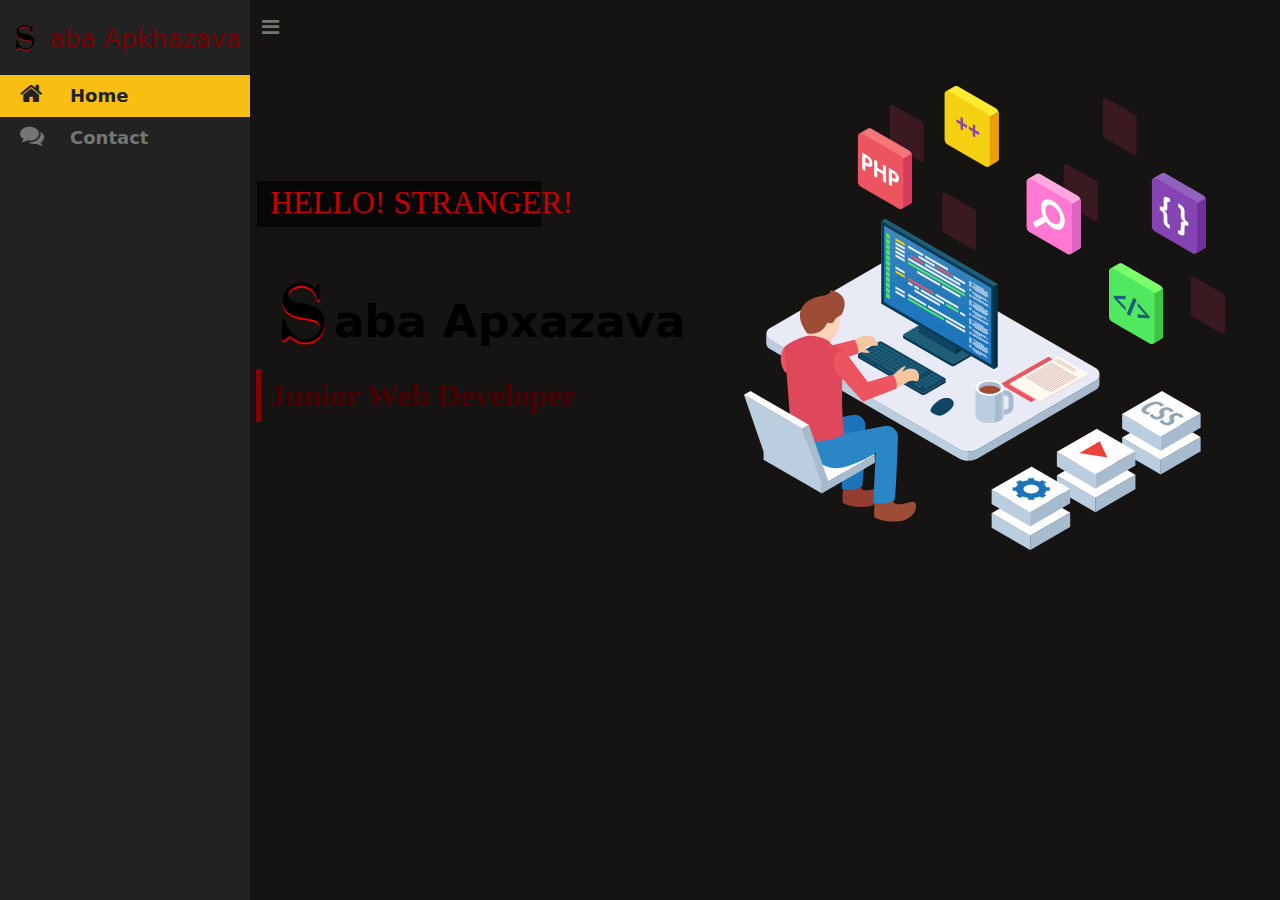
==== index.html @ 37bb62ac "." ====
<!DOCTYPE html>
<html lang="en">
<head>
    <meta charset="UTF-8">
    <meta http-equiv="X-UA-Compatible" content="IE=edge">
    <meta name="viewport" content="width=device-width, initial-scale=1.0">
    <title>Saba Apkhazava</title>
    <link rel="icon" type="image/x-icon" href="/images/sinital.png">
    <link rel="stylesheet" href="./css/style.css">
    <link rel="stylesheet" href="https://cdnjs.cloudflare.com/ajax/libs/font-awesome/4.7.0/css/font-awesome.min.css">
    <link rel="stylesheet" href="https://cdn.jsdelivr.net/npm/bootstrap@5.2.0-beta1/dist/css/bootstrap.min.css">
    <script src="https://cdn.jsdelivr.net/npm/bootstrap@5.2.0-beta1/dist/js/bootstrap.bundle.min.js" integrity="sha384-pprn3073KE6tl6bjs2QrFaJGz5/SUsLqktiwsUTF55Jfv3qYSDhgCecCxMW52nD2" crossorigin="anonymous"></script>
</head>
<body>
    <div id="wrapper">
        <aside id="sidebar-wrapper">
            <div class="sidebar-brand">
                <img src="./images/sinital.png" alt="" class="header-logo-img">
                <span class="header-logo-text">aba Apkhazava</span>
            </div>
            <ul class="sidebar-nav">
                <li class="active">
                    <a href="#"><i class="fa fa-home"></i>Home</a>
                </li>
                <li>
                    <a href="./contact.html"><i class="fa fa-comments"></i>Contact</a>
                </li>
            </ul>
        </aside>
      
        <div id="navbar-wrapper">
            <nav class="navbar navbar-inverse">
                <div class="container-fluid">
                    <div class="navbar-header">
                        <a href="#" class="navbar-brand" id="sidebar-toggle"><i class="fa fa-bars"></i></a>
                    </div>
                </div>
            </nav>
        </div>
    </div>
    <div class="welcome">
        <div class="welcome-background"></div>
        <p class="welcome-text">HELLO! STRANGER!</p>
        <img src="./images/sinital.png" alt="S" class="welcome-logo-img">
        <span class="welcome-logo-text">aba Apxazava</span>
        <div class="welcome-box"></div>
        <span class="welcome-dev-text">Junior Web Developer</span>
        <img src="./images/OSM-dev-top-updated-img.png" alt="" class="welcome-img">
    </div>
    <script src="./js/script.js"></script>
</body>
</html>
---- css/style.css ----
body, html {
    background-color: #161313;
}

a{
    transition: 0.2s, color 0.2s;
}
a:hover,
a:focus {
    text-decoration: none;
}

#wrapper {
    padding-left: 0;
    transition: all 0.5s ease;
    position: relative;
}

#sidebar-wrapper {
    z-index: 1000;
    position: fixed;
    left: 250px;
    width: 0;
    height: 100%;
    margin-left: -250px;
    overflow-y: auto;
    overflow-x: hidden;
    background: #222;
    transition: all 0.5s ease;
}

#wrapper.toggled #sidebar-wrapper {
    width: 250px;
}

.sidebar-brand {
    position: absolute;
    top: 0;
    width: 250px;
    text-align: center;
    padding: 20px 0;
}
.sidebar-brand h2 {
    margin: 0;
    font-weight: 600;
    font-size: 24px;
    color: #222;
}

.sidebar-nav {
    position: absolute;
    top: 75px;
    width: 250px;
    margin: 0;
    padding: 0;
    list-style: none;
}
.sidebar-nav > li {
    text-indent: 10px;
    line-height: 42px;
}
.sidebar-nav > li a {
    display: block;
    text-decoration: none;
    color: #757575;
    font-weight: 600;
    font-size: 18px;
}
.sidebar-nav > li > a:hover,
.sidebar-nav > li.active > a {
    text-decoration: none;
    color: #222;
    background: #F8BE12;
}
.sidebar-nav > li > a i.fa {
    font-size: 24px;
    width: 60px;
}

#navbar-wrapper {
    width: 100%;
    position: absolute;
    z-index: 2;
}
#wrapper.toggled #navbar-wrapper {
    position: absolute;
    margin-right: -250px;
    width: 100%;
}
#navbar-wrapper .navbar {
    border-width: 0 0 0 0;
    background-color: #161313;
    font-size: 24px;
    margin-bottom: 0;
    border-radius: 0;
}
#navbar-wrapper .navbar a {
    color: #757575;
}
#navbar-wrapper .navbar a:hover {
    color: #F8BE12;
}

#content-wrapper {
    width: 50%;
    position: absolute;
    padding: 15px;
    top: 100px;
}
#wrapper.toggled #content-wrapper {
    position: absolute;
    margin-right: -250px;
}

@media (min-width: 992px) {
    #wrapper {
        padding-left: 250px;
    }
    
    #wrapper.toggled {
        padding-left: 60px;
    }

    #sidebar-wrapper {
        width: 250px;
    }
    
    #wrapper.toggled #sidebar-wrapper {
        width: 60px;
    }
    
    #wrapper.toggled #navbar-wrapper {
        position: absolute;
        margin-right: -190px;
    }
    
    #wrapper.toggled #content-wrapper {
        position: absolute;
        margin-right: -190px;
    }

    #navbar-wrapper {
        
    }

    #wrapper.toggled {
        padding-left: 60px;
    }

    #content-wrapper {
        position: relative;
        top: 0;
    }

    #wrapper.toggled #navbar-wrapper,
    #wrapper.toggled #content-wrapper {
        position: relative;
        margin-right: 60px;
    }
}
  
@media (min-width: 768px) and (max-width: 991px) {
    #wrapper {
        padding-left: 60px;
    }

    #sidebar-wrapper {
        width: 60px;
    }
    
    #wrapper.toggled #navbar-wrapper {
        position: absolute;
        margin-right: -250px;
    }
    
    #wrapper.toggled #content-wrapper {
        position: absolute;
        margin-right: -250px;
    }

    #navbar-wrapper {
        position: relative;
    }

    #wrapper.toggled {
        padding-left: 250px;
    }

    #content-wrapper {
        position: relative;
        top: 0;
    }

    #wrapper.toggled #navbar-wrapper,
    #wrapper.toggled #content-wrapper {
        position: relative;
        margin-right: 250px;
    }
}
  
@media (max-width: 767px) {
    #wrapper {
        padding-left: 0;
    }

    #sidebar-wrapper {
        width: 0;
    }

    #wrapper.toggled #sidebar-wrapper {
        width: 250px;
    }
    #wrapper.toggled #navbar-wrapper {
        position: absolute;
        margin-right: -250px;
    }

    #wrapper.toggled #content-wrapper {
    position: absolute;
    margin-right: -250px;
    }

    #navbar-wrapper {
        position: relative;
    }

    #wrapper.toggled {
        padding-left: 250px;
    }

    #content-wrapper {
        position: relative;
        top: 0;
    }

    #wrapper.toggled #navbar-wrapper,
    #wrapper.toggled #content-wrapper {
        position: relative;
        margin-right: 250px;
    }
}

.header-logo-img{
    position: absolute;
    margin-left: -2px;
    height: 35px;
}
.header-logo-text{
    position:relative;
    padding-top: 10px;
    padding-left: 40px;
    font-size:25px;
    color: rgb(122, 0, 0);
}
.welcome-background{
    position: absolute;
    width: 284px;
    height: 46px;
    left: 257px;
    top: 181px;
    background: #070707;
}
.welcome-text{
    position: absolute;
    left: 270px;
    top: 183px;
    font-family: 'Inter';
    font-style: normal;
    font-weight: 500;
    font-size: 32px;
    line-height: 39px;
    color: #c70000;
}
.welcome-logo-text{
    position: absolute;
    color: #000000;
    font-size: 45px;
    font-weight: 600;
    top: 288px;
    left: 334px;
}
.welcome-logo-img{
    height: 85px;
    position: absolute;
    top: 270px;
    left: 260px;
}
.welcome-box{
    position: absolute;
    width: 5px;
    height: 53px;
    left: 256px;
    top: 369px;
    background: #860000;
}
.welcome-dev-text{
    position: absolute;
    width: 346px;
    height: 39px;
    left: 269px;
    top: 376px;
    font-family: 'Inter';
    font-style: normal;
    font-weight: 700;
    font-size: 32px;
    line-height: 39px;
    color: #470000;
}
.welcome-img{
    position: absolute;
    padding-left: 740px;
    margin-top: 86px;
}
@media (min-width: 613px) and (max-width: 991px){
    .welcome-background{
        position: absolute;
        width: 284px;
        height: 46px;
        left: 147px;
        top: 181px;
    }
    .welcome-text{
        position: absolute;
        left: 168px;
        top: 183px;
        font-family: 'Inter';
        font-style: normal;
        font-weight: 500;
        font-size: 32px;
        line-height: 39px;
        color: #c70000;
    }
    .welcome-logo-text{
        position: absolute;
        color: #000000;
        font-size: 45px;
        font-weight: 600;
        top: 288px;
        left: 202px;
    }
    .welcome-logo-img{
        height: 85px;
        position: absolute;
        top: 270px;
        left: 126px;
    }
    .welcome-box{
        position: absolute;
        width: 5px;
        height: 53px;
        left: 148px;
        top: 369px;
        background: #860000;
    }
    .welcome-dev-text{
        position: absolute;
        width: 346px;
        height: 39px;
        left: 159px;
        top: 376px;
        font-family: 'Inter';
        font-style: normal;
        font-weight: 700;
        font-size: 32px;
        line-height: 39px;
        color: #470000;
    }
    .welcome-img{
        position: absolute;
        height:350px;
        padding-left: 507px;
        padding-top: 83px;
    }
}
@media (max-width: 613px){
    .welcome-background {
        position: absolute;
        width: 232px;
        height: 33px;
        left: 50px;
        top: 188px;
    }
    .welcome-text {
        position: absolute;
        left: 71px;
        top: 183px;
        font-family: 'Inter';
        font-style: normal;
        font-weight: 500;
        font-size: 25px;
        line-height: 39px;
        color: #c70000;
    }
    .welcome-logo-img {
        height: 66px;
        position: absolute;
        top: 275px;
        left: 51px;
    }
    .welcome-logo-text {
        position: absolute;
        color: #000000;
        font-size: 30px;
        font-weight: 600;
        top: 296px;
        left: 105px;
    }
    .welcome-box {
        position: absolute;
        width: 5px;
        height: 53px;
        left: 51px;
        top: 369px;
        background: #860000;
    }
    .welcome-dev-text {
        position: absolute;
        width: 346px;
        height: 39px;
        left: 62px;
        top: 376px;
        font-family: 'Inter';
        font-style: normal;
        font-weight: 700;
        font-size: 25px;
        line-height: 39px;
        color: #470000;
    }
    .welcome-img {
        position: absolute;
        height: 247px;
        padding-left: 52px;
        margin-top: 384px;
    }
}
/*
.welcome-background{
    position: absolute;
    width: 284px;
    height: 46px;
    left: 56px;
    top: 174px;

    background: #070707;
}
.welcome-text{
    position: absolute;
    left: 71px;
    top: 183px;
    
    font-family: 'Inter';
    font-style: normal;
    font-weight: 500;
    font-size: 32px;
    line-height: 39px;
    
    color: #c70000;
}
.welcome-logo-text{
    position: absolute;
    color: #000000;
    font-size: 45px;
    font-weight: 600;
    top: 288px;
    left: 68px;
}
.welcome-logo-img{
    height: 85px;
    position: absolute;
    top: 270px;
}
.welcome-box{
    position: absolute;
    width: 5px;
    height: 53px;
    left: 37px;
    top: 369px;
    background: #860000;
}
.welcome-dev-text{
    position: absolute;
    width: 346px;
    height: 39px;
    left: 45px;
    top: 376px;
    font-family: 'Inter';
    font-style: normal;
    font-weight: 700;
    font-size: 32px;
    line-height: 39px;
    color: #470000;
}
.aboutme-text1{
    position: absolute;
    width: 523px;
    height: 128px;
    left: 622px;
    top: 631px;
    font-family: 'Inter';
    font-style: normal;
    font-weight: 700;
    font-size: 40px;
    line-height: 48px;
    color: #470000;
}
.aboutme-image{
    position: absolute;
    width: 351px;
    height: 467px;
    left: 94px;
    top: 706px;
}
.aboutme-image-box2{
    position: absolute;
    width: 351px;
    height: 467px;
    left: 75px;
    top: 724px;

    background: #800000;
}
.aboutme-image-box1{
    position: absolute;
    width: 338px;
    height: 450px;
    left: 81px;
    top: 733px;

    background: #161313;
}
.aboutme-text2{
    position: absolute;
    width: 899px;
    height: 144px;
    left: 453px;
    top: 695px;
    font-family: 'Inter';
    font-style: normal;
    font-weight: 700;
    font-size: 40px;
    line-height: 48px;
    color: #EC4B4B;
}
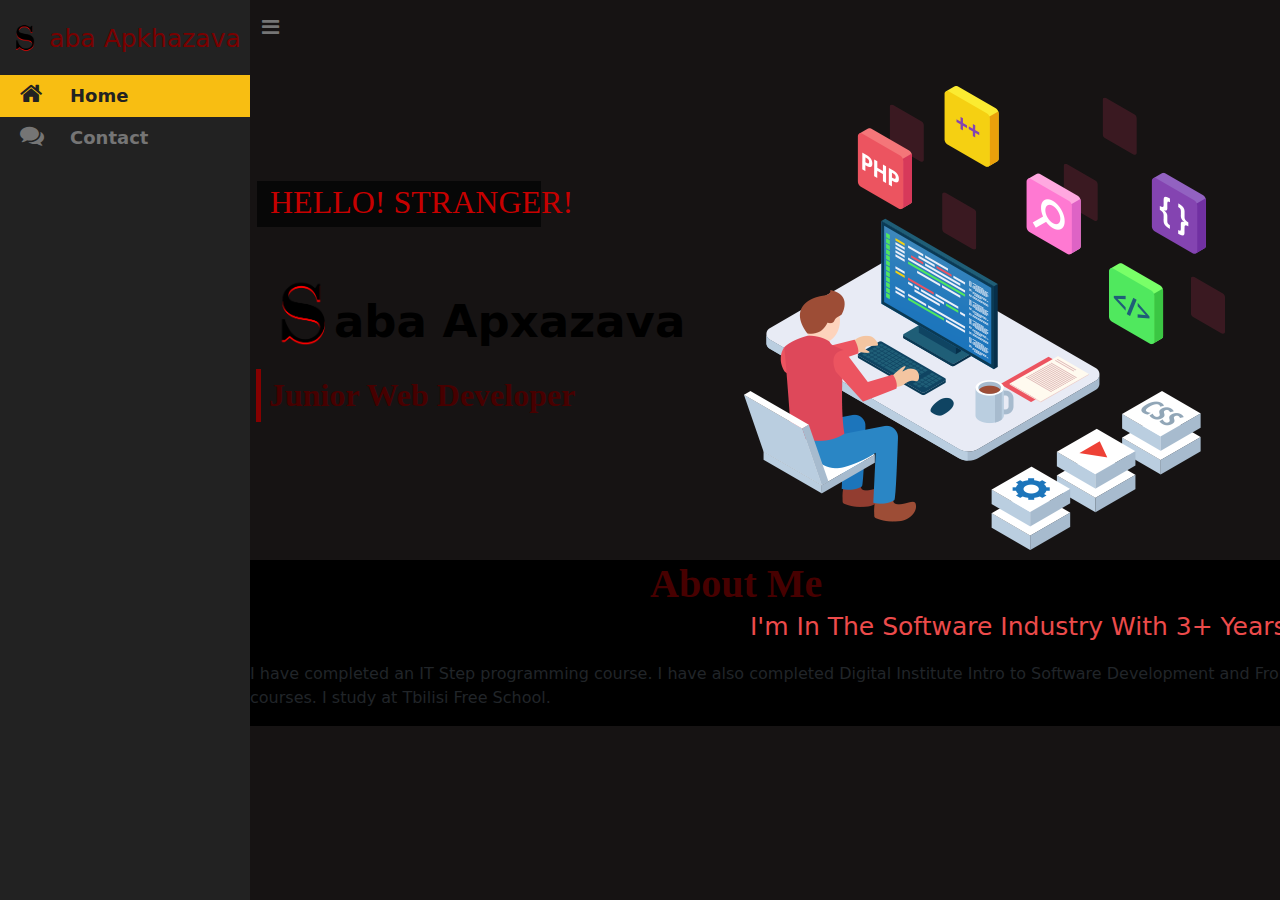
==== commit 076888dc: "." ====
--- a/index.html
+++ b/index.html
@@ -47,6 +47,11 @@
         <span class="welcome-dev-text">Junior Web Developer</span>
         <img src="./images/OSM-dev-top-updated-img.png" alt="" class="welcome-img">
     </div>
+    <div class="aboutme">
+        <span class="aboutme-title">About Me</span>
+        <p class="aboutme-text">I'm In The Software Industry With 3+ Years Of Experience.</p>
+        <p class="aboutme-text1">I have completed an IT Step programming course. I have also completed Digital Institute Intro to Software Development and Frontend Web Development courses. I study at Tbilisi Free School.</p>
+    </div>
     <script src="./js/script.js"></script>
 </body>
 </html>--- a/css/style.css
+++ b/css/style.css
@@ -139,10 +139,6 @@
         margin-right: -190px;
     }
 
-    #navbar-wrapper {
-        
-    }
-
     #wrapper.toggled {
         padding-left: 60px;
     }
@@ -433,6 +429,282 @@
         margin-top: 384px;
     }
 }
+.aboutme{
+    position: absolute;
+    background-color: black;
+    width: 100%;
+    height: auto;
+    margin-top: 560px;
+    margin-left: 250px;
+}
+.aboutme-title{
+    text-align: center;
+    font-family: 'Inter';
+    font-style: normal;
+    font-weight: 700;
+    font-size: 40px;
+    line-height: 48px;
+    color: #470000;
+    padding-left: 400px;
+}
+.aboutme-text{
+    padding-left: 500px;
+    font-size: 25px;
+    font-weight: 500;
+    color: #EC4B4B;
+}
+.aboutme-text1{
+    
+}
+
+  
+#contact {
+    width: 100%;
+    height: 100%;
+    background-color: #000;
+}
+
+.section-header {
+    text-align: center;
+    margin: 0 auto;
+    padding: 67px 0;
+    font: 300 60px 'Oswald', sans-serif;
+    color: #fff;
+    text-transform: uppercase;
+    letter-spacing: 6px;
+}
+
+.contact-wrapper {
+    display: flex;
+    flex-direction: row;
+    justify-content: space-between;
+    margin: 0 auto;
+    padding: 20px;
+    position: relative;
+    max-width: 840px;
+}
+
+
+.form-horizontal {
+    max-width: 400px;
+    font-family: 'Lato';
+    font-weight: 400;
+}
+
+.form-control, 
+textarea {
+    max-width: 400px;
+    background-color: #000;
+    color: #fff;
+    letter-spacing: 1px;
+}
+
+.send-button {
+    margin-top: 15px;
+    height: 34px;
+    width: 400px;
+    overflow: hidden;
+    transition: all .2s ease-in-out;
+}
+
+.alt-send-button {
+    width: 400px;
+    height: 34px;
+    transition: all .2s ease-in-out;
+}
+
+.send-text {
+    display: block;
+    margin-top: 10px;
+    font: 700 12px 'Lato', sans-serif;
+    letter-spacing: 2px;
+}
+
+.alt-send-button:hover {
+    transform: translate3d(0px, -29px, 0px);
+}
+
+
+.direct-contact-container {
+    max-width: 400px;
+}
+
+
+.contact-list {
+    list-style-type: none;
+    margin-left: -30px;
+    padding-right: 20px;
+}
+
+.list-item {
+    line-height: 4;
+    color: #aaa;
+}
+
+.contact-text {
+    font: 300 18px 'Lato', sans-serif;
+    letter-spacing: 1.9px;
+    color: #bbb;
+}
+
+.place {
+    margin-left: 62px;
+}
+
+.phone {
+    margin-left: 56px;
+}
+
+.gmail {
+    margin-left: 53px;
+}
+
+.contact-text a {
+    color: #bbb;
+    text-decoration: none;
+    transition-duration: 0.2s;
+}
+
+.contact-text a:hover {
+    color: #fff;
+    text-decoration: none;
+}
+
+
+.social-media-list {
+    position: relative;
+    font-size: 22px;
+    text-align: center;
+    width: 100%;
+    margin: 0 auto;
+    padding: 0;
+}
+
+.social-media-list li a {
+    color: #fff;
+}
+
+.social-media-list li {
+    position: relative; 
+    display: inline-block;
+    height: 60px;
+    width: 60px;
+    margin: 10px 3px;
+    line-height: 60px;
+    border-radius: 50%;
+    color: #fff;
+    background-color: rgb(27,27,27);
+    cursor: pointer; 
+    transition: all .2s ease-in-out;
+}
+
+.social-media-list li:after {
+    content: '';
+    position: absolute;
+    top: 0;
+    left: 0;
+    width: 60px;
+    height: 60px;
+    line-height: 60px;
+    border-radius: 50%;
+    opacity: 0;
+    box-shadow: 0 0 0 1px #fff;
+    transition: all .2s ease-in-out;
+}
+
+.social-media-list li:hover {
+    background-color: #fff; 
+}
+
+.social-media-list li:hover:after {
+    opacity: 1;  
+    transform: scale(1.12);
+    transition-timing-function: cubic-bezier(0.37,0.74,0.15,1.65);
+}
+
+.social-media-list li:hover a {
+    color: #000;
+}
+
+.copyright {
+    font: 200 14px 'Oswald', sans-serif;
+    color: #555;
+    letter-spacing: 1px;
+    text-align: center;
+}
+
+hr {
+    border-color: rgba(255,255,255,.6);
+}
+
+@media screen and (max-width: 850px) {
+    .contact-wrapper {
+        display: flex;
+        flex-direction: column;
+    }
+    .direct-contact-container, .form-horizontal {
+        margin: 0 auto;
+    }  
+    
+    .direct-contact-container {
+        margin-top: 60px;
+        max-width: 300px;
+    }    
+    .social-media-list li {
+        height: 60px;
+        width: 60px;
+        line-height: 60px;
+    }
+    .social-media-list li:after {
+        width: 60px;
+        height: 60px;
+        line-height: 60px;
+    }
+}
+
+@media screen and (max-width: 569px) {
+
+    .direct-contact-container, .form-wrapper {
+        float: none;
+        margin: 0 auto;
+    }  
+    .form-control, textarea {
+    
+        margin: 0 auto;
+    }
+
+    
+    .name, .email, textarea {
+        width: 280px;
+    } 
+    
+    .direct-contact-container {
+        margin-top: 60px;
+        max-width: 280px;
+    }  
+    .social-media-list {
+        left: 0;
+    }
+    .social-media-list li {
+        height: 55px;
+        width: 55px;
+        line-height: 55px;
+        font-size: 2rem;
+    }
+    .social-media-list li:after {
+        width: 55px;
+        height: 55px;
+        line-height: 55px;
+    }
+    
+}
+
+@media screen and (max-width: 410px) {
+    .send-button {
+        width: 99%;
+    }
+}
+
 /*
 .welcome-background{
     position: absolute;
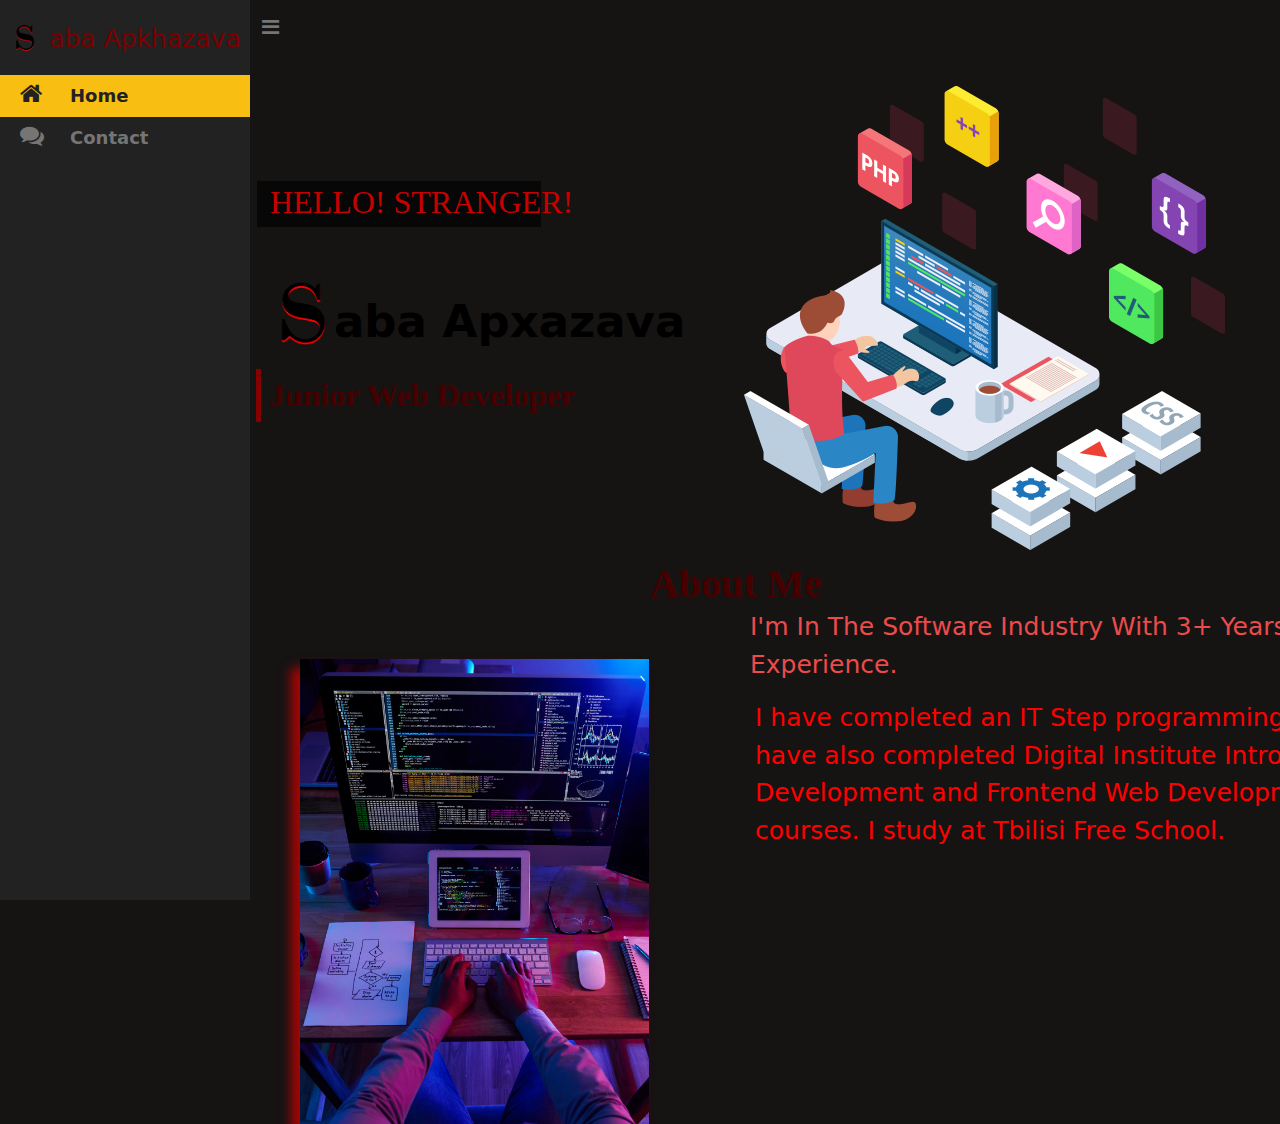
==== commit ee262de9: "." ====
--- a/index.html
+++ b/index.html
@@ -51,7 +51,10 @@
         <span class="aboutme-title">About Me</span>
         <p class="aboutme-text">I'm In The Software Industry With 3+ Years Of Experience.</p>
         <p class="aboutme-text1">I have completed an IT Step programming course. I have also completed Digital Institute Intro to Software Development and Frontend Web Development courses. I study at Tbilisi Free School.</p>
+        <img src="./images/banner-2.jpg" alt="" class="aboutme-img">
     </div>
+    <br>
+    <br>
     <script src="./js/script.js"></script>
 </body>
 </html>--- a/css/style.css
+++ b/css/style.css
@@ -1,5 +1,6 @@
 body, html {
     background-color: #161313;
+    overflow-x: hidden;
 }
 
 a{
@@ -150,7 +151,7 @@
 
     #wrapper.toggled #navbar-wrapper,
     #wrapper.toggled #content-wrapper {
-        position: relative;
+        
         margin-right: 60px;
     }
 }
@@ -431,8 +432,7 @@
 }
 .aboutme{
     position: absolute;
-    background-color: black;
-    width: 100%;
+    width: auto;
     height: auto;
     margin-top: 560px;
     margin-left: 250px;
@@ -454,7 +454,16 @@
     color: #EC4B4B;
 }
 .aboutme-text1{
-    
+    font-size: 25px;
+    padding-left: 505px;
+    width: 1193px;
+    color: red;
+}
+.aboutme-img{
+    height: 465px;
+    margin-top: -206px;
+    margin-left: 50px;
+    box-shadow: -9px 9px 10px 0px rgb(207 0 0 / 76%);
 }
 
   
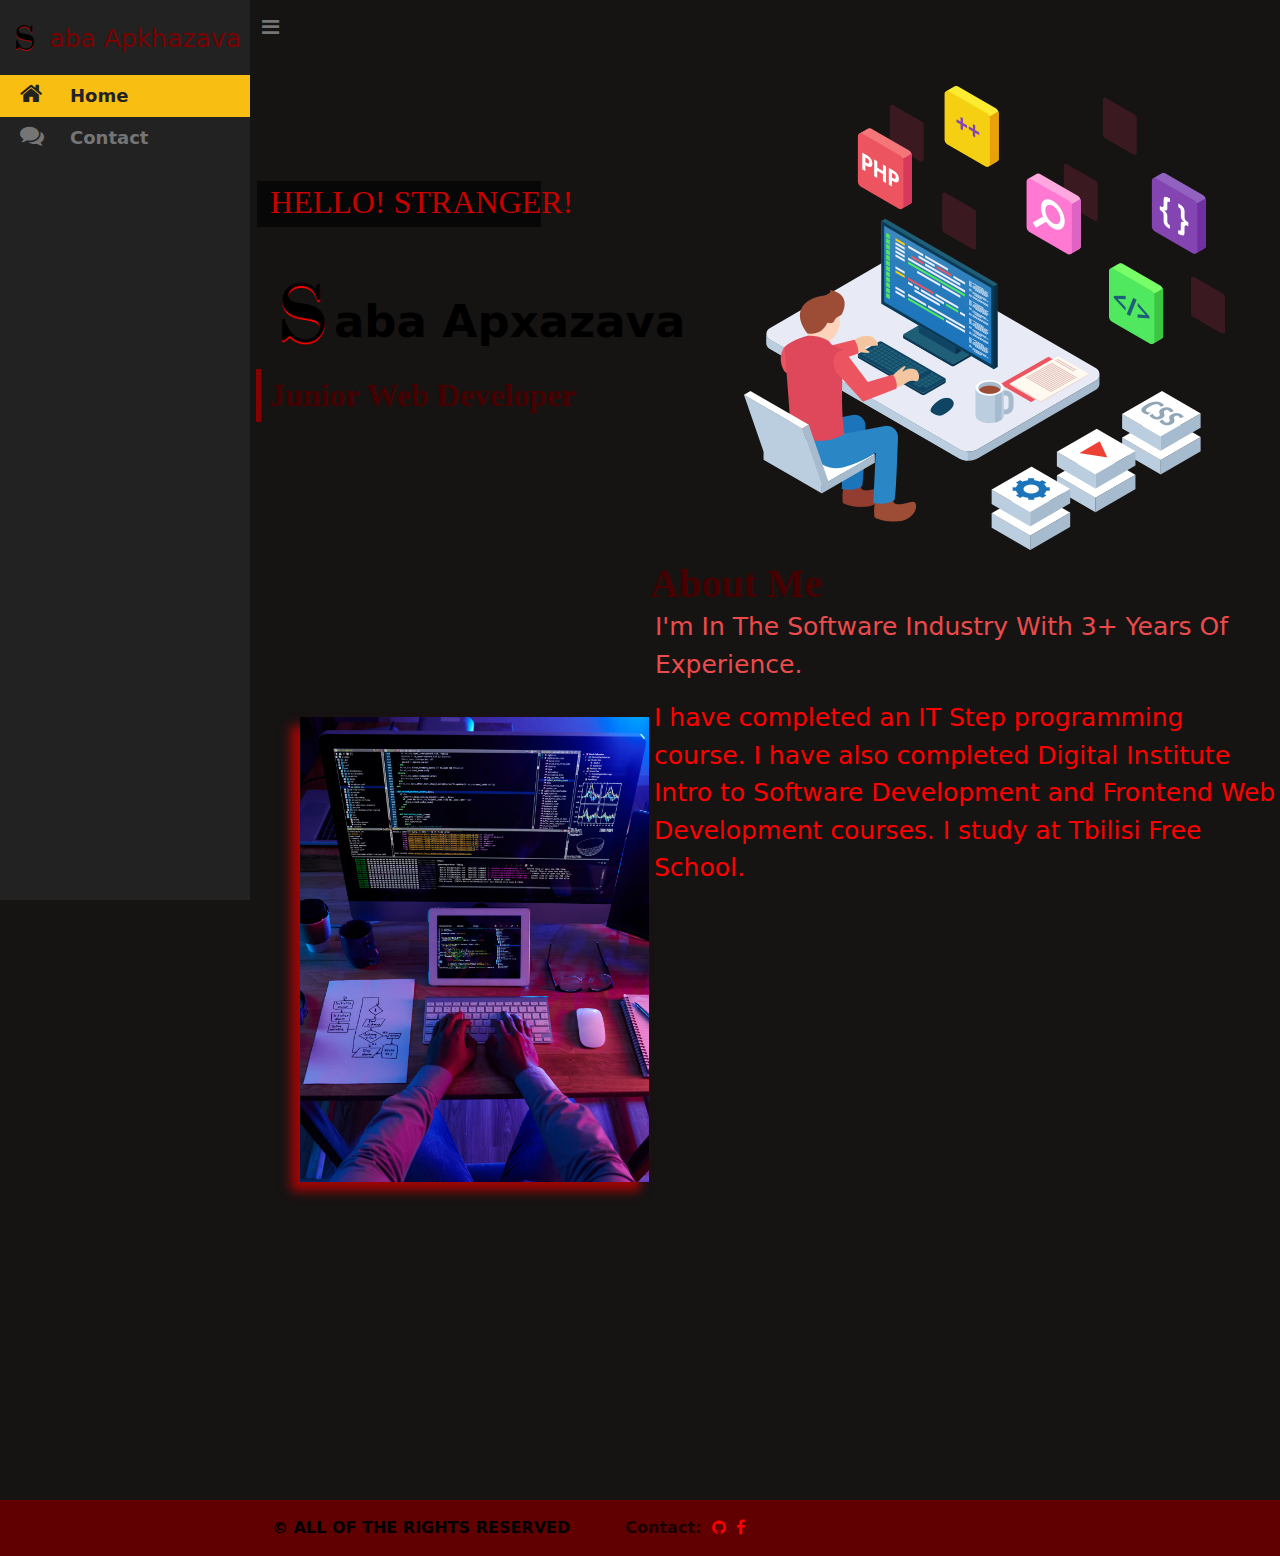
==== commit dd689d9e: "." ====
--- a/index.html
+++ b/index.html
@@ -50,11 +50,21 @@
     <div class="aboutme">
         <span class="aboutme-title">About Me</span>
         <p class="aboutme-text">I'm In The Software Industry With 3+ Years Of Experience.</p>
-        <p class="aboutme-text1">I have completed an IT Step programming course. I have also completed Digital Institute Intro to Software Development and Frontend Web Development courses. I study at Tbilisi Free School.</p>
+        <div class="aboutme-text1-box">
+            <span class="aboutme-text1">I have completed an IT Step programming course. I have also completed Digital Institute Intro to Software Development and Frontend Web Development courses. I study at Tbilisi Free School.</span>
+        </div>
         <img src="./images/banner-2.jpg" alt="" class="aboutme-img">
     </div>
-    <br>
-    <br>
+    <div class="footer">
+        <span class="footer-copy">&copy; ALL OF THE RIGHTS RESERVED</span>
+        <span class="footer-contact">Contact:</span>
+        <a href="https://github.com/sabaapxazava" target="_blank" class="contact-icon footer-icon">
+            <i class="fa fa-github" aria-hidden="true"></i>
+        </a>
+        <a href="https://www.facebook.com/profile.php?id=100080622715497" target="_blank" class="contact-icon footer-icon">
+            <i class="fa fa-facebook" aria-hidden="true"></i>
+        </a>
+    </div>
     <script src="./js/script.js"></script>
 </body>
 </html>--- a/css/style.css
+++ b/css/style.css
@@ -1,6 +1,8 @@
 body, html {
     background-color: #161313;
-    overflow-x: hidden;
+}
+body{
+    height:auto;
 }
 
 a{
@@ -113,7 +115,7 @@
     margin-right: -250px;
 }
 
-@media (min-width: 992px) {
+@media (min-width: 1201px) {
     #wrapper {
         padding-left: 250px;
     }
@@ -151,7 +153,7 @@
 
     #wrapper.toggled #navbar-wrapper,
     #wrapper.toggled #content-wrapper {
-        
+        position: absolute;
         margin-right: 60px;
     }
 }
@@ -308,7 +310,44 @@
     padding-left: 740px;
     margin-top: 86px;
 }
-@media (min-width: 613px) and (max-width: 991px){
+@media (min-width: 578px) and (max-width: 1086px){
+    .aboutme-title{
+        padding-left: 239px !important;
+    }
+    .aboutme-text{
+        padding-left: 28px !important;
+    }
+    .aboutme-img{
+        margin-top: 10px !important;
+        margin-left: 140px !important;
+    }
+    .aboutme-text1-box{
+        padding-left: 100px !important;
+    }
+}
+@media (max-width: 578px){
+    .aboutme{
+        margin-top: 654px !important;
+        margin-left: 1px !important;
+    }
+    .aboutme-title{
+        padding-left: 92px !important;
+    }
+    .aboutme-text{
+        padding-left: 28px !important;
+    }
+    .aboutme-img{
+        margin-top: 10px !important;
+        margin-left: 45px !important;
+    }
+    .aboutme-text1-box{
+        padding-left: 7px !important;
+    }
+    .footer{
+        display: none;
+    }
+}
+@media (min-width: 578px) and (max-width: 1024px){
     .welcome-background{
         position: absolute;
         width: 284px;
@@ -366,10 +405,10 @@
         position: absolute;
         height:350px;
         padding-left: 507px;
-        padding-top: 83px;
-    }
-}
-@media (max-width: 613px){
+        padding-top: 90px;
+    }
+}
+@media (max-width: 578px){
     .welcome-background {
         position: absolute;
         width: 232px;
@@ -448,29 +487,54 @@
     padding-left: 400px;
 }
 .aboutme-text{
-    padding-left: 500px;
+    padding-left: 405px;
     font-size: 25px;
     font-weight: 500;
     color: #EC4B4B;
 }
+.aboutme-text1-box{
+    position: relative;
+    max-width: 1093px;
+    padding-left: 404px;
+}
 .aboutme-text1{
     font-size: 25px;
-    padding-left: 505px;
-    width: 1193px;
     color: red;
 }
 .aboutme-img{
     height: 465px;
-    margin-top: -206px;
+    margin-top: -170px;
     margin-left: 50px;
     box-shadow: -9px 9px 10px 0px rgb(207 0 0 / 76%);
 }
-
-  
+.footer{
+    position: absolute;
+    right: 0;
+    top: 1500px;
+    left: 0;
+    padding: 1rem;
+    background-color: #610000;
+}
+.footer-copy{
+    color: #000;
+    font-weight: bold;
+    padding-left: 256px;
+}
+.footer-contact{
+    font-weight: bolder;
+    color:rgb(26, 0, 0);
+    padding-left: 50px;
+}
+.footer-icon{
+    color:rgb(255, 0, 0);
+    text-decoration: none;
+    padding-left: 5px;
+}
+
 #contact {
     width: 100%;
     height: 100%;
-    background-color: #000;
+    background-color: rgb(51, 0, 0);
 }
 
 .section-header {
@@ -503,7 +567,7 @@
 .form-control, 
 textarea {
     max-width: 400px;
-    background-color: #000;
+    background-color: rgb(65, 0, 0);
     color: #fff;
     letter-spacing: 1px;
 }
@@ -712,113 +776,4 @@
     .send-button {
         width: 99%;
     }
-}
-
-/*
-.welcome-background{
-    position: absolute;
-    width: 284px;
-    height: 46px;
-    left: 56px;
-    top: 174px;
-
-    background: #070707;
-}
-.welcome-text{
-    position: absolute;
-    left: 71px;
-    top: 183px;
-    
-    font-family: 'Inter';
-    font-style: normal;
-    font-weight: 500;
-    font-size: 32px;
-    line-height: 39px;
-    
-    color: #c70000;
-}
-.welcome-logo-text{
-    position: absolute;
-    color: #000000;
-    font-size: 45px;
-    font-weight: 600;
-    top: 288px;
-    left: 68px;
-}
-.welcome-logo-img{
-    height: 85px;
-    position: absolute;
-    top: 270px;
-}
-.welcome-box{
-    position: absolute;
-    width: 5px;
-    height: 53px;
-    left: 37px;
-    top: 369px;
-    background: #860000;
-}
-.welcome-dev-text{
-    position: absolute;
-    width: 346px;
-    height: 39px;
-    left: 45px;
-    top: 376px;
-    font-family: 'Inter';
-    font-style: normal;
-    font-weight: 700;
-    font-size: 32px;
-    line-height: 39px;
-    color: #470000;
-}
-.aboutme-text1{
-    position: absolute;
-    width: 523px;
-    height: 128px;
-    left: 622px;
-    top: 631px;
-    font-family: 'Inter';
-    font-style: normal;
-    font-weight: 700;
-    font-size: 40px;
-    line-height: 48px;
-    color: #470000;
-}
-.aboutme-image{
-    position: absolute;
-    width: 351px;
-    height: 467px;
-    left: 94px;
-    top: 706px;
-}
-.aboutme-image-box2{
-    position: absolute;
-    width: 351px;
-    height: 467px;
-    left: 75px;
-    top: 724px;
-
-    background: #800000;
-}
-.aboutme-image-box1{
-    position: absolute;
-    width: 338px;
-    height: 450px;
-    left: 81px;
-    top: 733px;
-
-    background: #161313;
-}
-.aboutme-text2{
-    position: absolute;
-    width: 899px;
-    height: 144px;
-    left: 453px;
-    top: 695px;
-    font-family: 'Inter';
-    font-style: normal;
-    font-weight: 700;
-    font-size: 40px;
-    line-height: 48px;
-    color: #EC4B4B;
 }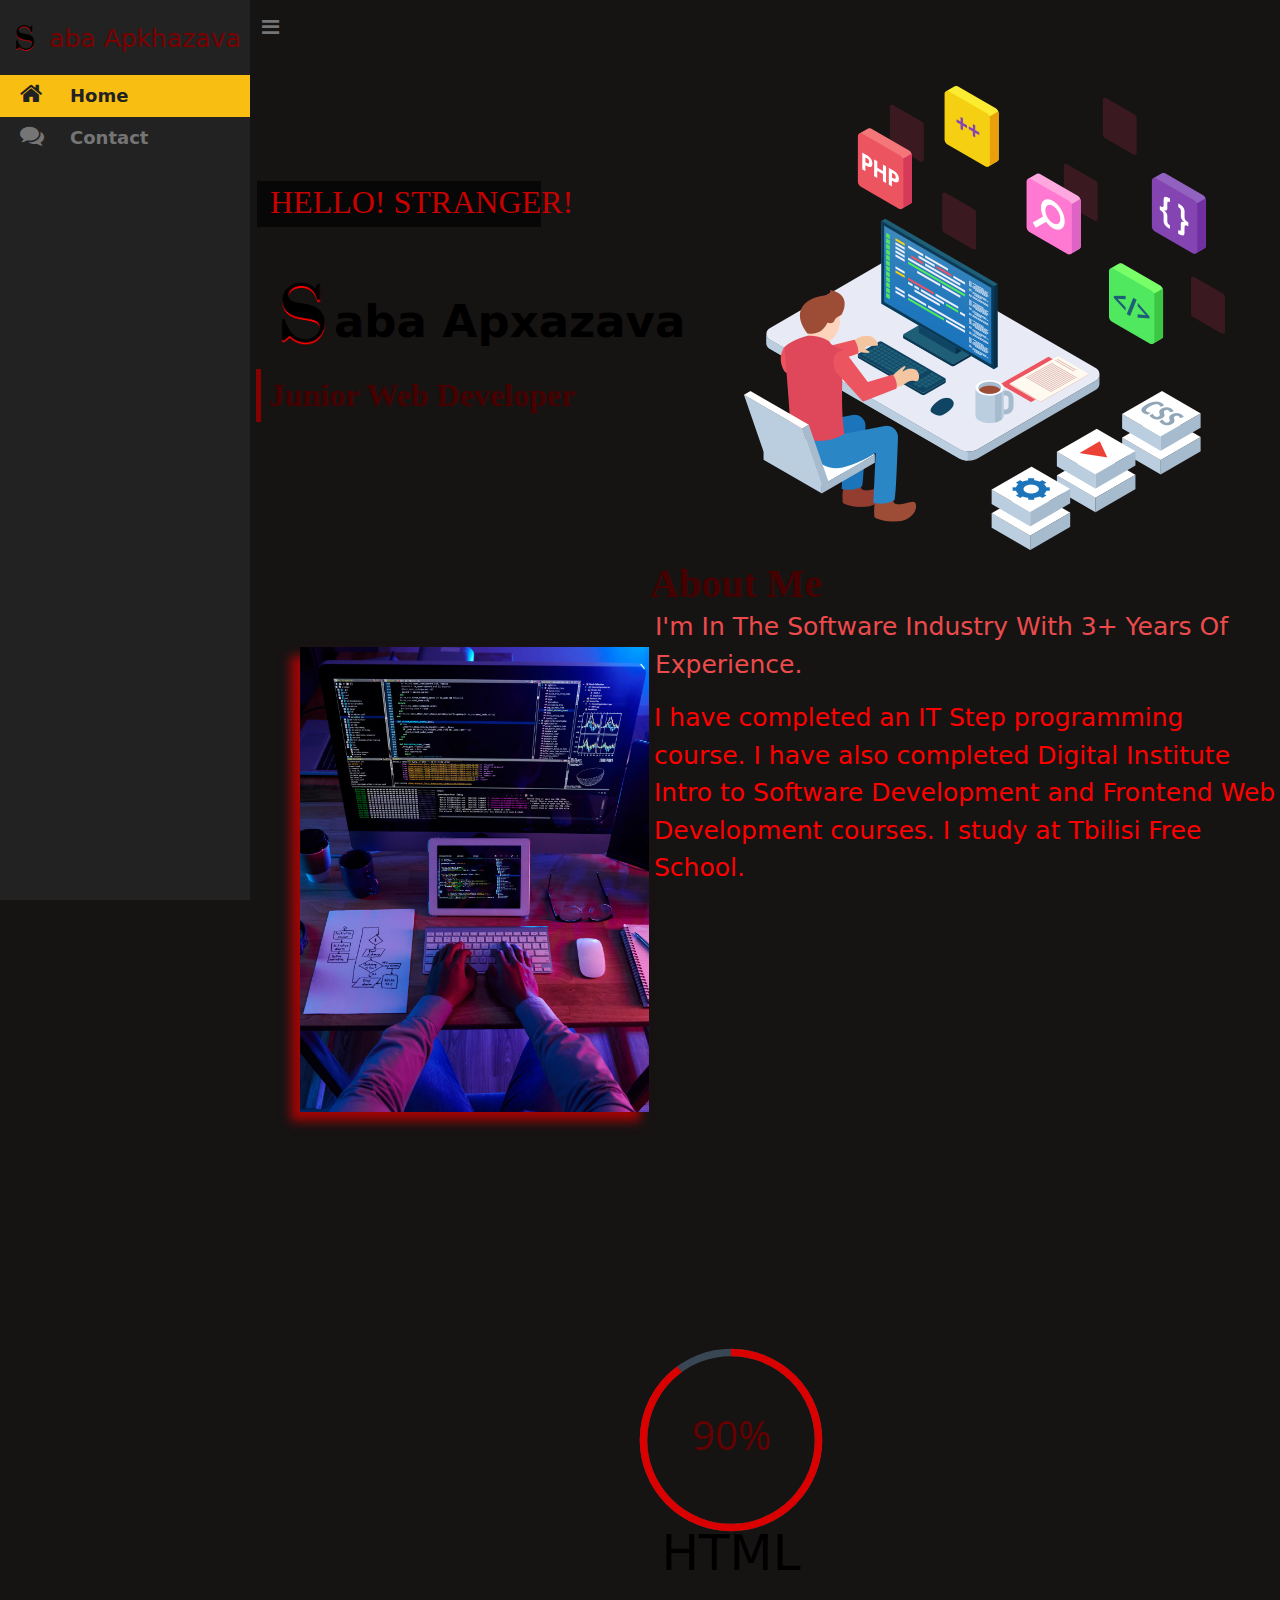
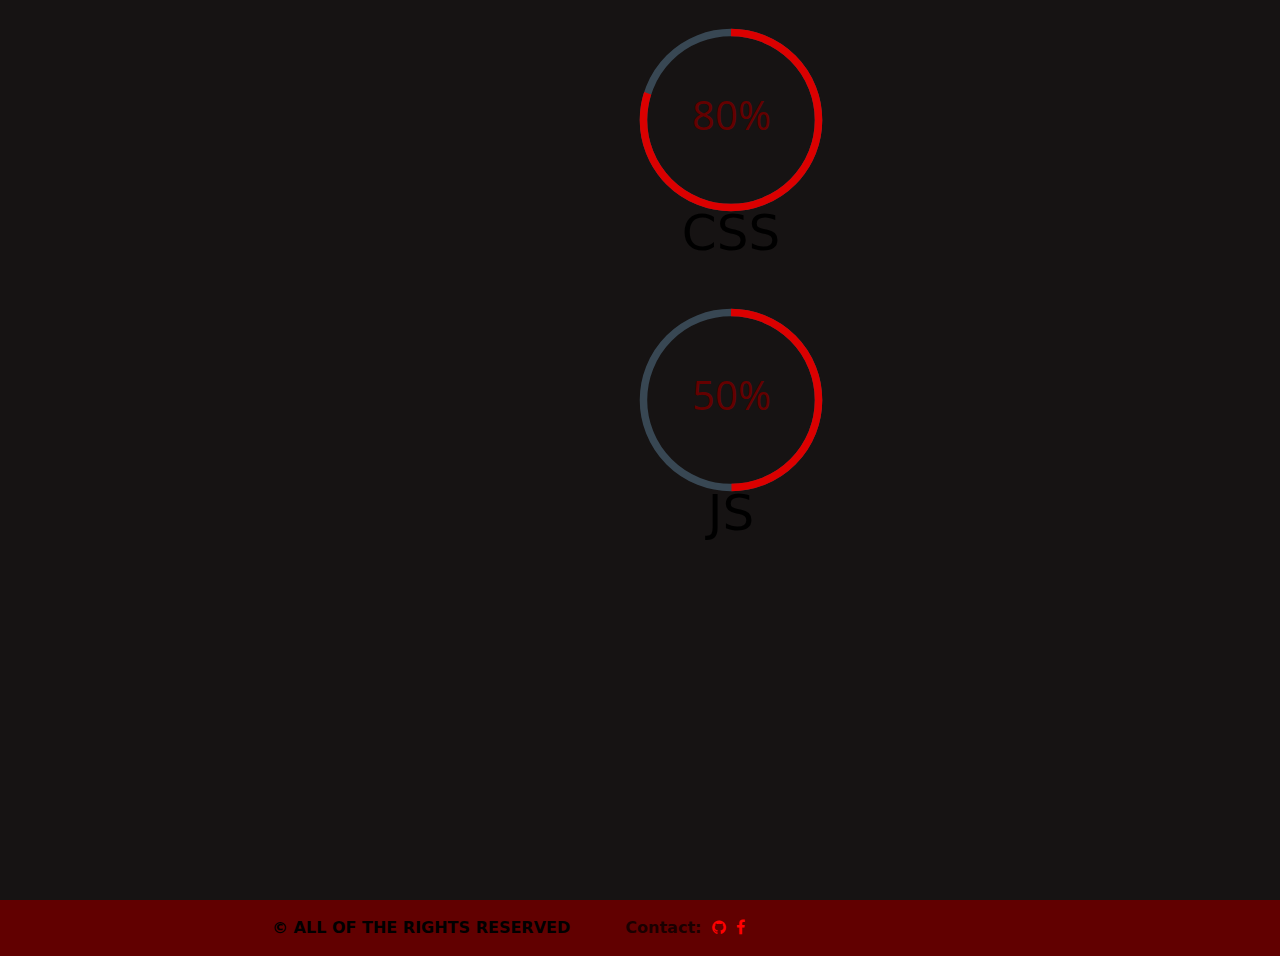
==== commit adbd6c9b: "." ====
--- a/index.html
+++ b/index.html
@@ -65,6 +65,26 @@
             <i class="fa fa-facebook" aria-hidden="true"></i>
         </a>
     </div>
+    <div id="wrappera" class="center">
+        <svg class="pr bl noselect" data-progress="90" x="0px" y="0px" viewBox="0 0 80 80">
+            <path class="track" d="M5,40a35,35 0 1,0 70,0a35,35 0 1,0 -70,0" />
+            <path class="fill" d="M5,40a35,35 0 1,0 70,0a35,35 0 1,0 -70,0" />
+            <text class="value" x="50%" y="55%">90%</text>
+            <text class="text" x="50%" y="115%">HTML</text>
+        </svg>
+        <svg class="pr green noselect" data-progress="80" x="0px" y="0px" viewBox="0 0 80 80">
+            <path class="track" d="M5,40a35,35 0 1,0 70,0a35,35 0 1,0 -70,0" />
+            <path class="fill" d="M5,40a35,35 0 1,0 70,0a35,35 0 1,0 -70,0" />
+            <text class="value" x="50%" y="55%">80%</text>
+            <text class="text" x="50%" y="115%">CSS</text>
+        </svg>
+        <svg class="pr green noselect" data-progress="50" x="0px" y="0px" viewBox="0 0 80 80">
+            <path class="track" d="M5,40a35,35 0 1,0 70,0a35,35 0 1,0 -70,0" />
+            <path class="fill" d="M5,40a35,35 0 1,0 70,0a35,35 0 1,0 -70,0" />
+            <text class="value" x="50%" y="55%">50%</text>
+            <text class="text" x="50%" y="115%">JS</text>
+        </svg>
+    </div>
     <script src="./js/script.js"></script>
 </body>
 </html>--- a/css/style.css
+++ b/css/style.css
@@ -1,10 +1,10 @@
+@import url('https://fonts.googleapis.com/css?family=Open+Sans:400,700');
 body, html {
     background-color: #161313;
 }
 body{
     height:auto;
 }
-
 a{
     transition: 0.2s, color 0.2s;
 }
@@ -310,38 +310,73 @@
     padding-left: 740px;
     margin-top: 86px;
 }
-@media (min-width: 578px) and (max-width: 1086px){
+@media (min-width: 838px) and (max-width: 1086px){
     .aboutme-title{
-        padding-left: 239px !important;
+        padding-left: 50px !important;
     }
     .aboutme-text{
-        padding-left: 28px !important;
+        margin-left: -566px !important;
     }
     .aboutme-img{
         margin-top: 10px !important;
-        margin-left: 140px !important;
+        margin-left: -40px !important;
     }
     .aboutme-text1-box{
-        padding-left: 100px !important;
-    }
-}
-@media (max-width: 578px){
+        margin-left: -566px !important;
+    }
+}
+@media (min-width:500px) and (max-width: 838px){
     .aboutme{
         margin-top: 654px !important;
-        margin-left: 1px !important;
+        margin-left: 230px !important;
     }
     .aboutme-title{
-        padding-left: 92px !important;
+        padding-left: 50px !important;
     }
     .aboutme-text{
-        padding-left: 28px !important;
+        margin-left: -566px !important;
     }
     .aboutme-img{
         margin-top: 10px !important;
-        margin-left: 45px !important;
+        margin-left: -40px !important;
     }
     .aboutme-text1-box{
-        padding-left: 7px !important;
+        margin-left: -566px !important;
+    }
+    .footer{
+        display: none;
+    }
+    #wrappera{
+        top: 1400px !important;
+        left: 232px !important;
+    }
+}
+@media (max-width: 500px){
+    .aboutme{
+        margin-top: 654px !important;
+        margin-left: 230px !important;
+    }
+    .aboutme-title {
+        position: absolute;
+        margin-top: -38px !important;
+        margin-left: -482px !important;
+    }
+    .aboutme-text {
+        width: 781px;
+        margin-left: -628px !important;
+    }
+    .aboutme-img {
+        height:300px !important;
+        margin-top: 23px !important;
+        margin-left: -200px !important;
+    }
+    .aboutme-text1-box {
+        width: 781px;
+        margin-left: -628px !important;
+    }
+    #wrappera{
+        top: 1400px !important;
+        left: 232px !important;
     }
     .footer{
         display: none;
@@ -405,7 +440,7 @@
         position: absolute;
         height:350px;
         padding-left: 507px;
-        padding-top: 90px;
+        padding-top: 0px;
     }
 }
 @media (max-width: 578px){
@@ -428,7 +463,7 @@
         color: #c70000;
     }
     .welcome-logo-img {
-        height: 66px;
+        height: 85px;
         position: absolute;
         top: 275px;
         left: 51px;
@@ -503,14 +538,14 @@
 }
 .aboutme-img{
     height: 465px;
-    margin-top: -170px;
+    margin-top: -240px;
     margin-left: 50px;
     box-shadow: -9px 9px 10px 0px rgb(207 0 0 / 76%);
 }
 .footer{
     position: absolute;
     right: 0;
-    top: 1500px;
+    top: 2500px;
     left: 0;
     padding: 1rem;
     background-color: #610000;
@@ -529,6 +564,14 @@
     color:rgb(255, 0, 0);
     text-decoration: none;
     padding-left: 5px;
+}
+
+
+.content {
+    padding: 20px 30px;
+    background-color: rgb(70, 0, 0);
+    position: relative;
+    border-radius: 6px;
 }
 
 #contact {
@@ -776,4 +819,61 @@
     .send-button {
         width: 99%;
     }
+}
+
+#wrappera{
+	position: absolute;
+	width: 404px;
+    top:1300px;
+    left: 833px;
+}
+.center {
+	left: 50%;
+	-webkit-transform: translate( -50% );
+	-ms-transform: translate( -50% );
+	transform: translate( -50% );
+}
+
+.pr{
+	width: 200px;
+	height: 280px;
+}
+.pr .track, .pr .fill{
+	fill: rgba(0, 0, 0, 0);
+	stroke-width: 3;
+	transform: rotate(90deg)translate(0px, -80px);
+}
+.pr .track{
+	stroke: rgb(56, 71, 83);
+}
+.pr .fill {
+	stroke: rgb(219, 0, 0);
+	stroke-dasharray: 219.99078369140625;
+	stroke-dashoffset: -219.99078369140625;
+	transition: stroke-dashoffset 1s;
+}
+.pr .bl .fill {
+	stroke: rgb(104, 214, 198);
+}
+.pr .green .fill {
+	stroke: rgb(94, 0, 0);
+}
+.pr .value, .progress .text {
+	font-family: 'Open Sans';
+	fill: rgb(100, 0, 0);
+	text-anchor: middle;
+}
+.pr .text {
+	font-size: 20px;
+    padding-left: 50px;
+    text-anchor: middle;
+}
+.noselect {
+    -webkit-touch-callout: none;
+    -webkit-user-select: none;
+    -khtml-user-select: none;
+    -moz-user-select: none;
+    -ms-user-select: none;
+    user-select: none;
+	cursor: default;
 }